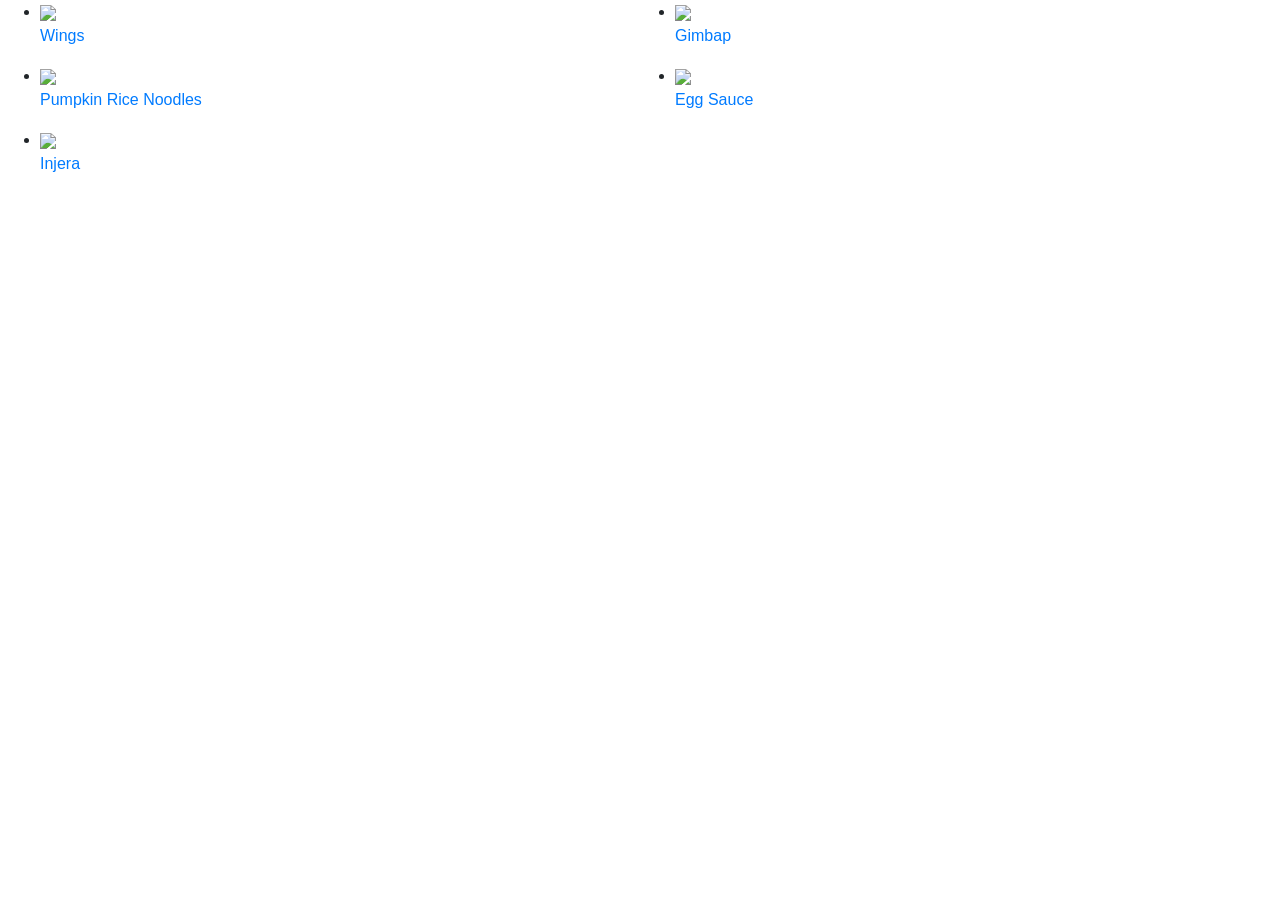
==== src/main/resources/templates/gallery.html @ 8ac798ee "Recipe Spring Boot" ====
<!DOCTYPE html>
<html lang="en">
<head>
    <meta charset="UTF-8">
    <title>Gallery</title>
    <link rel="stylesheet" href="https://stackpath.bootstrapcdn.com/bootstrap/4.1.1/css/bootstrap.min.css" integrity="sha384-WskhaSGFgHYWDcbwN70/dfYBj47jz9qbsMId/iRN3ewGhXQFZCSftd1LZCfmhktB" crossorigin="anonymous">
    <link href="recipeStyle.css" rel="stylesheet">
</head>
<body>

<ul class="items">

        <div class="row">
            <div class="col-6">
            <li>
               <a href="/wings">
                   <img src="wings.jpg" class="galleryImage">
                   <p>Wings</p>
               </a>
            </li>
            </div>
            <div class="col-6">
            <li>
                <a href="/gimbap">
                    <img src="gimbap.jpg" class="galleryImage">
                    <p>Gimbap</p></a>
            </li>
            </div>
        </div>

    <div class="row">
        <div class="col-6">
        <li>
            <a href="/ricenoodles">
                <img src="ricenoodles.jpg" class="galleryImage">
                <p>Pumpkin Rice Noodles</p>
            </a>
        </li>
        </div>
        <div class="col-6">
        <li>
            <a href="/eggsauce">
                <img src="eggsauce.jpg" class="galleryImage">
                <p>Egg Sauce</p>
            </a>
        </li>
        </div>
    </div>

    <div class="row">
        <div class="col-12">
        <li>
            <a href="/injera">
                <img src="Injera.jpg" class="galleryImage">
                <p>Injera</p>
            </a>
        </li>
        </div>
    </div>

</ul>
</div>
</body>
</html>
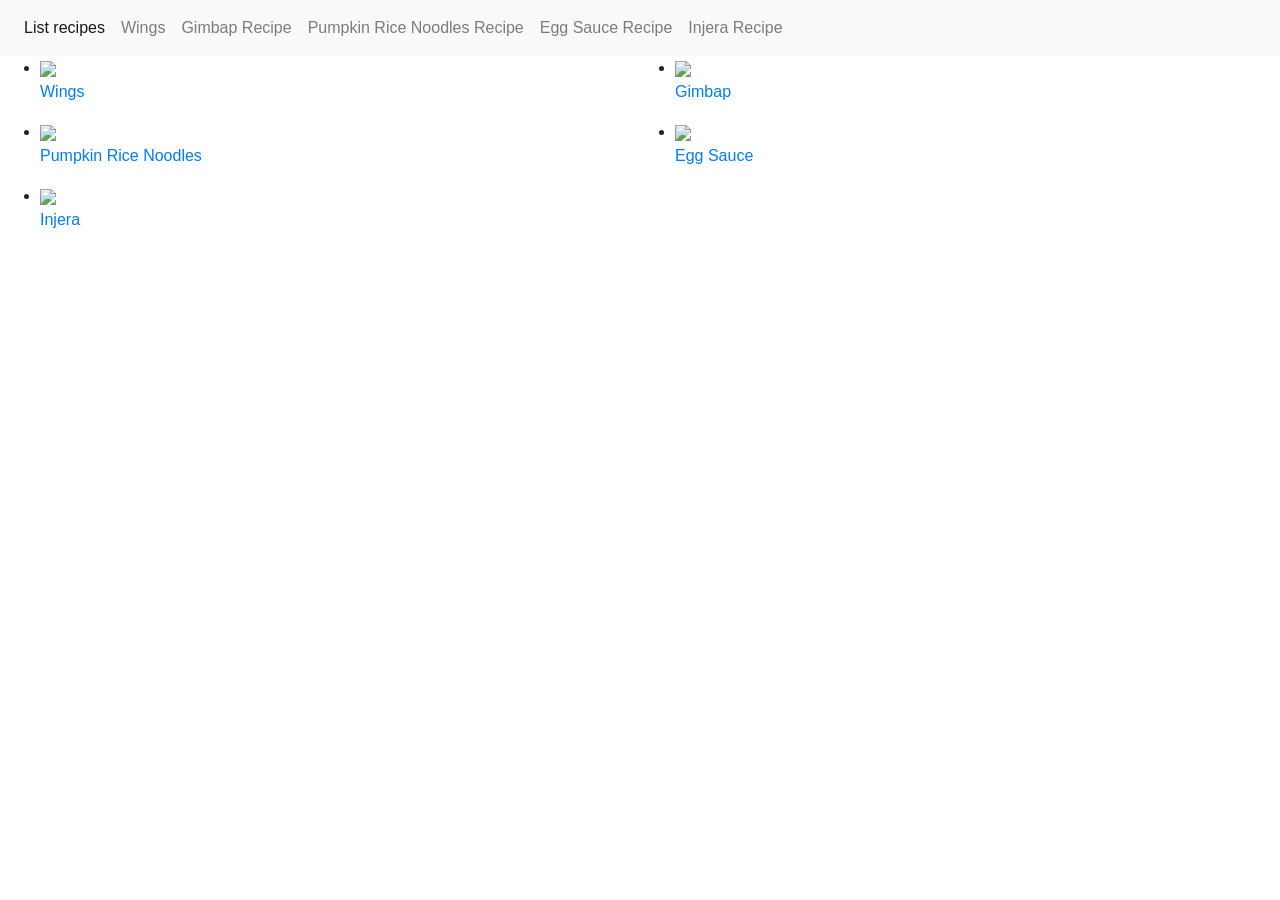
==== commit c406a54d: "Recipe" ====
--- a/src/main/resources/templates/gallery.html
+++ b/src/main/resources/templates/gallery.html
@@ -7,7 +7,32 @@
     <link href="recipeStyle.css" rel="stylesheet">
 </head>
 <body>
+<nav class="navbar navbar-expand-lg navbar-light bg-light">
+    <div class="collapse navbar-collapse" id="navbarSupportedContent">
+        <ul class="navbar-nav mr-auto">
 
+            <li class="nav-item active">
+                <a class="nav-link" href="/list">List recipes</a>
+            </li>
+            <li class="nav-item">
+                <a class="nav-link" href="/wings">Wings</a>
+            </li>
+            <li class="nav-item">
+                <a class="nav-link" href="/gimbap">Gimbap Recipe</a>
+            </li>
+            <li class="nav-item">
+                <a class="nav-link" href="/ricenoodles">Pumpkin Rice Noodles Recipe</a>
+            </li>
+            <li class="nav-item">
+                <a class="nav-link" href="/eggsauce">Egg Sauce Recipe</a>
+            </li>
+            <li class="nav-item">
+                <a class="nav-link" href="/injera">Injera Recipe</a>
+            </li>
+        </ul>
+
+    </div>
+</nav>
 <ul class="items">
 
         <div class="row">
@@ -60,5 +85,8 @@
 
 </ul>
 </div>
+<script src="https://code.jquery.com/jquery-3.3.1.slim.min.js" integrity="sha384-q8i/X+965DzO0rT7abK41JStQIAqVgRVzpbzo5smXKp4YfRvH+8abtTE1Pi6jizo" crossorigin="anonymous"></script>
+<script src="https://cdnjs.cloudflare.com/ajax/libs/popper.js/1.14.3/umd/popper.min.js" integrity="sha384-ZMP7rVo3mIykV+2+9J3UJ46jBk0WLaUAdn689aCwoqbBJiSnjAK/l8WvCWPIPm49" crossorigin="anonymous"></script>
+<script src="https://stackpath.bootstrapcdn.com/bootstrap/4.1.1/js/bootstrap.min.js" integrity="sha384-smHYKdLADwkXOn1EmN1qk/HfnUcbVRZyYmZ4qpPea6sjB/pTJ0euyQp0Mk8ck+5T" crossorigin="anonymous"></script>
 </body>
 </html>
